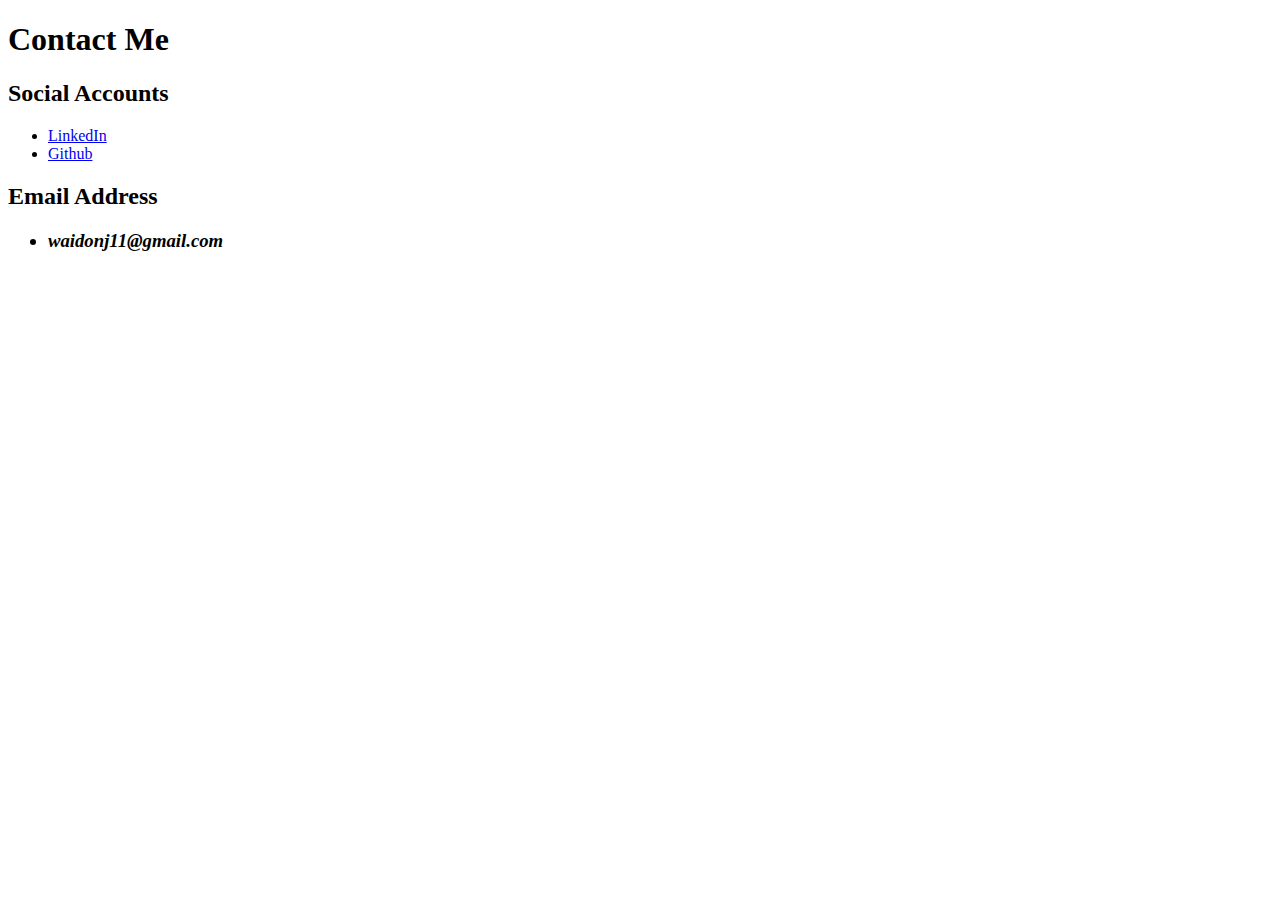
==== contact me.html @ d701adc3 "Add files via upload" ====
<!DOCTYPE html>
<html lang="en">
<head>
    <meta charset="UTF-8">
    
    <title>Contact Me</title>
</head>
<body>
    <h1>Contact Me</h1>
    <h2>Social Accounts</h2>
    <ul>
        <li><a href="https://www.linkedin.com/in/waidon-cloete/">LinkedIn</a></li>
        <li> <a href="https://github.com/Waidon">Github</a></li>
    </ul>
    <h2>Email Address</h2>
    <ul>
      <h3> <em><li>waidonj11@gmail.com</li></em> </h3>
    </ul>
    
</body>
</html>
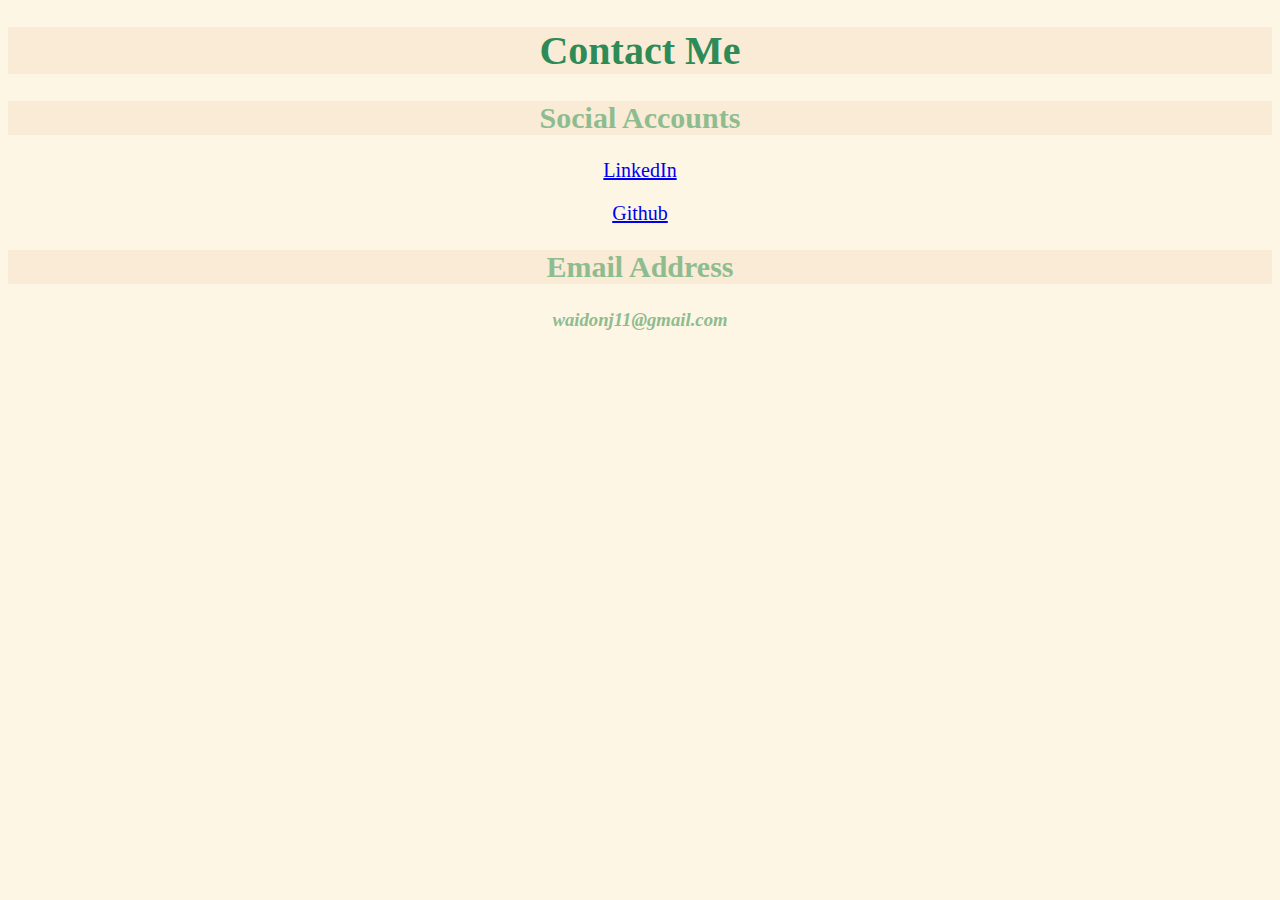
==== commit 85e01469: "Add files via upload" ====
--- a/contact me.html
+++ b/contact me.html
@@ -4,18 +4,19 @@
     <meta charset="UTF-8">
     
     <title>Contact Me</title>
+    <link rel="stylesheet" href="./style.css">
 </head>
 <body>
     <h1>Contact Me</h1>
     <h2>Social Accounts</h2>
-    <ul>
-        <li><a href="https://www.linkedin.com/in/waidon-cloete/">LinkedIn</a></li>
-        <li> <a href="https://github.com/Waidon">Github</a></li>
-    </ul>
+    
+        <p><a href="https://www.linkedin.com/in/waidon-cloete/">LinkedIn</a></p>
+        <p><a href="https://github.com/Waidon">Github</a></p> 
+    
     <h2>Email Address</h2>
-    <ul>
-      <h3> <em><li>waidonj11@gmail.com</li></em> </h3>
-    </ul>
+    
+      <h3> <em>waidonj11@gmail.com</em> </h3>
+   
     
 </body>
 </html>--- a/style.css
+++ b/style.css
@@ -0,0 +1,93 @@
+body {
+
+    text-align: center;   
+    color: darkseagreen;
+    font-weight: 100;
+    background-color:#FDF6E4;
+    font-family: 'Nanum Myeongjo', serif;
+   
+   }
+
+div.container {
+    text-align: center;
+}
+
+ul.myUL {
+    display: inline-block;
+    text-align: left;
+}
+
+ol.myOL {
+    display: inline-block;
+    text-align: left;
+}
+
+table.skills {
+
+    display: inline-block;
+    text-align: left;
+}
+
+hr {
+    height:none;
+    
+}
+
+
+
+.profile-picture {
+    background-color: #FDF6E4;
+    color: darkseagreen;
+    
+}
+
+.education {
+    background-color: #FDF6E4;
+    color: darkseagreen;
+}
+.skills {
+    background-color:#FDF6E4;
+}
+
+.hobbies {
+    background-color:#FDF6E4;
+    color:darkseagreen;
+}
+
+
+* img {
+    height:200px;
+    width: 200px;
+}
+
+h1  {
+    background-color: antiquewhite ;
+    color: seagreen;
+    font-family: 'Nanum Myeongjo', serif;
+    font-size: 40px;
+    
+}
+
+h2 {
+    background-color: antiquewhite ;
+    color: darkseagreen;
+    font-size: 30px;
+}
+
+p  { 
+    font-size: 20px;
+}
+    
+
+ul {
+    font-size: 20px;
+}
+
+
+ol {
+    font-size: 20px;
+}
+
+table {
+    font-size: 20px;
+}